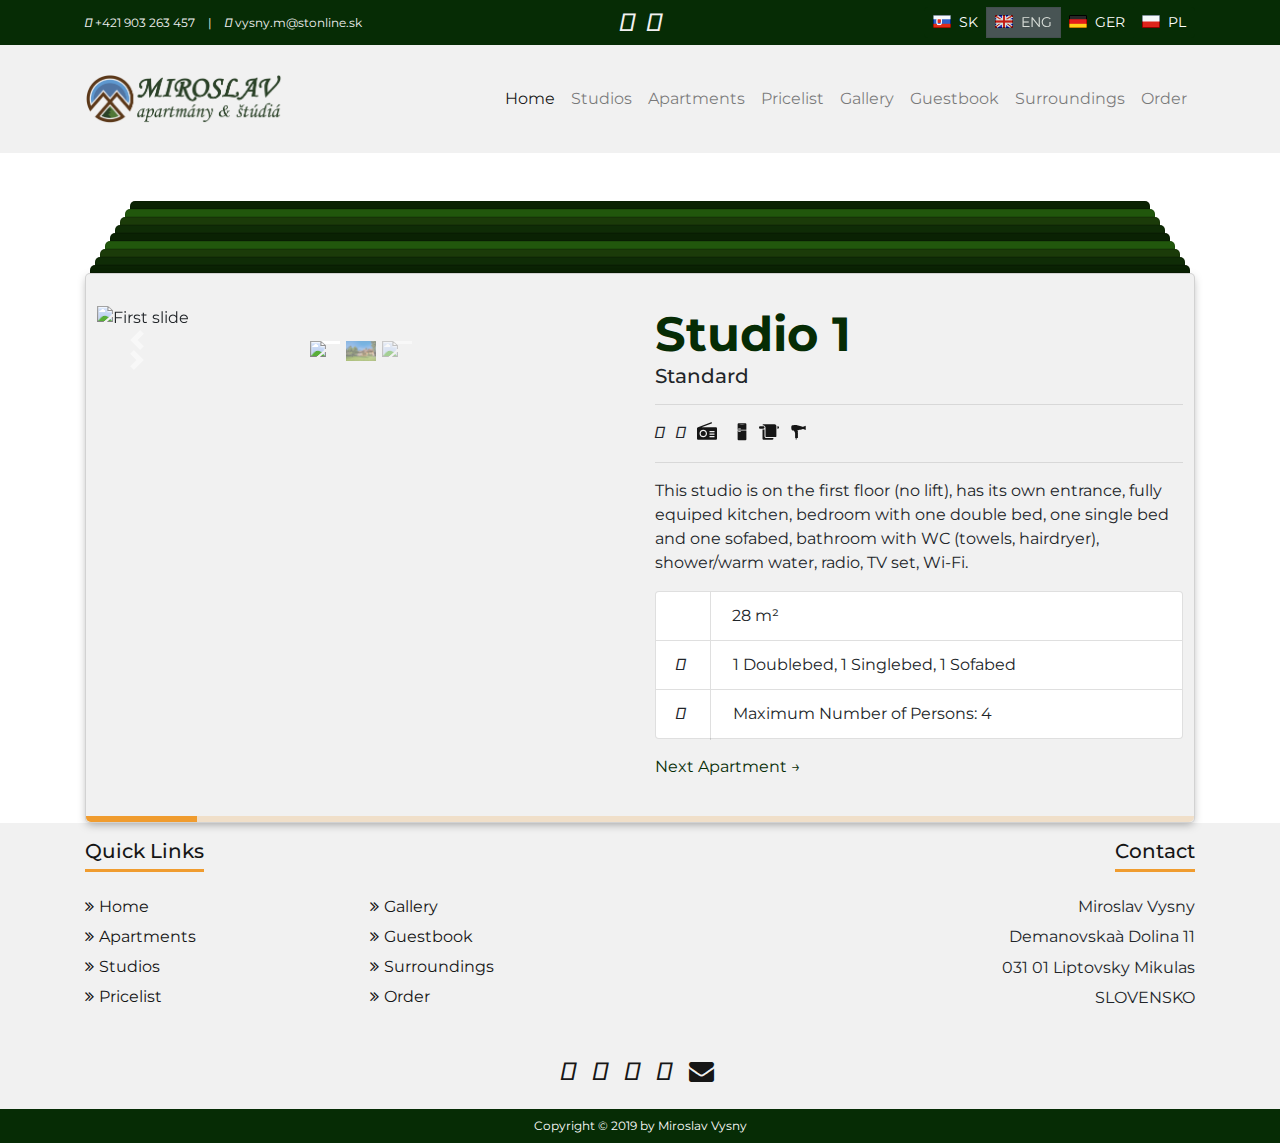
==== apartment.html @ c8298d1f "Initial commit" ====
<!DOCTYPE html>
<html lang="en">
  <head>
    <meta charset="utf-8" />
    <meta name="viewport" content="width=device-width, initial-scale=1, shrink-to-fit=no" />
    <meta http-equiv="X-UA-Compatible" content="ie=edge" />
    <!-- BOOTSTRAP -->
    <link
      rel="stylesheet"
      href="https://stackpath.bootstrapcdn.com/bootstrap/4.3.1/css/bootstrap.min.css"
      integrity="sha384-ggOyR0iXCbMQv3Xipma34MD+dH/1fQ784/j6cY/iJTQUOhcWr7x9JvoRxT2MZw1T"
      crossorigin="anonymous"
    />
    <!-- FONTAWESOME -->
    <script src="https://kit.fontawesome.com/2b498beeb7.js"></script>
    <!-- JQUERY -->
    <script src="https://ajax.googleapis.com/ajax/libs/jquery/3.4.1/jquery.min.js"></script>
    <!-- OWN CSS -->
    <link rel="stylesheet" href="css/apartment_style.css" />
    <title>Mirosvlav Apartmany & Studia</title>
  </head>
  <body>
    <!-- NAVBAR 1 -->
    <div class="nav-language">
      <div class="container nav-contain">
        <div class="row align-items-center justify-content-between nav-row">
          <div class="col-5 contact text-start">
            <i class="fas fa-phone"></i>
            <a href="#"><span> +421 903 263 457</span></a>
            <span class="bar">|</span>
            <i class="fas fa-envelope"></i>
            <a href="#"><span> vysny.m@stonline.sk</span></a>
          </div>
          <div class="col-3 col-md-2 col-sm-3 social text-center">
            <a
              href="https://www.tripadvisor.com/Hotel_Review-g1009332-d6969584-Reviews-Apartmany_a_Studia_Miroslav-Demanovska_Dolina_Zilina_Region.html"
              ><i class="fab fa-tripadvisor fa-2x"></i
            ></a>
            <a href="https://www.facebook.com/ApartmanyAStudiaMiroslav/"><i class="fab fa-facebook fa-2x"></i></a>
          </div>
          <div class="col-9 col-md-5 col-sm-8 languages text-right">
            <div class="btn-group btn-group-sm" role="group" aria-label="Basic example">
              <button type="button" class="btn btn-secondary"><img src="/img/sk.png" /> SK</button>
              <button type="button" class="btn btn-secondary active"><img src="/img/uk.png" /> ENG</button>
              <button type="button" class="btn btn-secondary"><img src="/img/ger.png" /> GER</button>
              <button type="button" class="btn btn-secondary"><img src="/img/pl.png" /> PL</button>
            </div>
          </div>
        </div>
      </div>
    </div>

    <!-- NAVBAR 2 -->
    <nav class="navbar navbar-expand-lg navbar-light">
      <div class="container">
        <a class="navbar-brand" href="index.html"><img src="/img/logo1.png" alt="Apartmany & Studia Miroslav"/></a>
        <button
          class="navbar-toggler"
          type="button"
          data-toggle="collapse"
          data-target="#navbarNav"
          aria-controls="navbarNav"
          aria-expanded="false"
          aria-label="Toggle navigation"
        >
          <span class="navbar-toggler-icon"></span>
        </button>
        <div class="collapse navbar-collapse" id="navbarNav">
          <ul class="navbar-nav ml-auto">
            <li class="nav-item active">
              <a class="nav-link" href="index.html">Home <span class="sr-only">(current)</span></a>
            </li>
            <li class="nav-item">
              <a class="nav-link secondary-nav" href="#">Studios</a>
            </li>
            <li class="nav-item">
              <a class="nav-link secondary-nav" href="/apartment.html">Apartments</a>
            </li>
            <li class="nav-item">
              <a class="nav-link secondary-nav" href="#">Pricelist</a>
            </li>
            <li class="nav-item">
              <a class="nav-link secondary-nav" href="#">Gallery</a>
            </li>
            <li class="nav-item">
              <a class="nav-link secondary-nav" href="#">Guestbook</a>
            </li>
            <li class="nav-item">
              <a class="nav-link secondary-nav" href="#">Surroundings</a>
            </li>
            <li class="nav-item">
              <a class="nav-link secondary-nav" href="#">Order</a>
            </li>
          </ul>
        </div>
      </div>
    </nav>

    <!-- HEADER SHOWCASE -->

    <!-- <div class="wallpaper"> -->
      <div class="container">
        <div class="inner-container pt-5">          
          <div class="card inactive-1" id="inactive-1"></div>
          <div class="card inactive-2" id="inactive-2"></div>
          <div class="card inactive-3" id="inactive-3"></div>
          <div class="card inactive-4" id="inactive-4"></div>
          <div class="card inactive-5" id="inactive-5"></div>
          <div class="card inactive-6"></div>
          <div class="card inactive-7"></div>
          <div class="card inactive-8"></div>
          <div class="card inactive-9"></div>
          <div class="card">
            <div class="content active">
              <div class="row">
                <div class="col-6">
                 <!--Carousel Wrapper-->
                  <div id="carousel-thumb" class="carousel slide carousel-fade carousel-thumbnails" data-ride="carousel">
                      <!--Slides-->
                      <div class="carousel-inner" role="listbox">
                        <div class="carousel-item active">
                          <img class="d-block w-100" src="/img/bg1.jpg" alt="First slide">
                        </div>
                        <div class="carousel-item">
                          <img class="d-block w-100" src="/img/bg2.jpg" alt="Second slide">
                        </div>
                        <div class="carousel-item">
                          <img class="d-block w-100" src="/img/bg3.jpg" alt="Third slide">
                        </div>
                      </div>
                      <!--/.Slides-->
                      <!--Controls-->
                      <a class="carousel-control-prev" href="#carousel-thumb" role="button" data-slide="prev">
                        <span class="carousel-control-prev-icon" aria-hidden="true"></span>
                        <span class="sr-only">Previous</span>
                      </a>
                      <a class="carousel-control-next" href="#carousel-thumb" role="button" data-slide="next">
                        <span class="carousel-control-next-icon" aria-hidden="true"></span>
                        <span class="sr-only">Next</span>
                      </a>
                      <!--/.Controls-->
                      <ol class="carousel-indicators">
                        <li data-target="#carousel-thumb" data-slide-to="0" class="active"> <img class="d-block w-100" src="/img/bg1.jpg"
                            class="img-fluid"></li>
                        <li data-target="#carousel-thumb" data-slide-to="1"><img class="d-block w-100" src="/img/bg2.jpg"
                            class="img-fluid"></li>
                        <li data-target="#carousel-thumb" data-slide-to="2"><img class="d-block w-100" src="/img/bg3.jpg"
                            class="img-fluid"></li>
                      </ol>
                    </div>
                    <!--/.Carousel Wrapper-->
                </div>
                <div class="col-6 icons">
                  <h1>Studio 1</h1>
                  <h5>Standard</h5>
                  <hr>
                  <i class="fas fa-wifi mr-2"></i>
                  <i class="fas fa-tv mr-2"></i>
                  <div class="radio">
                  <img class="filter-gray" src="/img/radio.svg" alt="Fridge">
                  </div>
                  <i class="fas fa-utensils mr-2"></i>
                  <div class="fridge">
                  <img class="filter-gray" src="/img/fridge.svg" alt="Fridge">
                  </div>
                  <div class="towels">
                  <img class="filter-gray" src="/img/towels.svg" alt="Fridge">
                  </div>
                  <div class="hairdryer">
                  <img class="filter-gray" src="/img/hairdryer.svg" alt="Fridge">
                  </div>
                  <hr>
                  <p>This studio is on the first floor (no lift), has its own entrance, fully equiped kitchen, bedroom with one double bed, one single bed and one sofabed, bathroom with WC (towels, hairdryer), shower/warm water, radio, TV set, Wi-Fi.</p>
                  <ul class="list-group mb-3">
                      <li class="list-group-item">
                        <div class="md-v-line"></div><i class="fas fa-border-style pr-2 mr-5"></i>28 m²
                      </li>
                      <li class="list-group-item">
                        <div class="md-v-line"></div><i class="fas fa-bed mr-5"></i>1 Doublebed, 1 Singlebed, 1 Sofabed
                      </li>
                      <li class="list-group-item">
                        <div class="md-v-line"></div><i class="fas fa-users mr-5"></i>Maximum Number of Persons: 4
                      </li>
                    </ul>
                  <a class="button" href="#">Next Apartment &rarr;</a>
                </div>
              </div>
            </div>
            <div class="content">
                <div class="row">
                    <div class="col-6">
                     <!--Carousel Wrapper-->
                      <div id="carousel-thumb" class="carousel slide carousel-fade carousel-thumbnails" data-ride="carousel">
                          <!--Slides-->
                          <div class="carousel-inner" role="listbox">
                            <div class="carousel-item active">
                              <img class="d-block w-100" src="/img/bg1.jpg" alt="First slide">
                            </div>
                            <div class="carousel-item">
                              <img class="d-block w-100" src="/img/bg2.jpg" alt="Second slide">
                            </div>
                            <div class="carousel-item">
                              <img class="d-block w-100" src="/img/bg3.jpg" alt="Third slide">
                            </div>
                          </div>
                          <!--/.Slides-->
                          <!--Controls-->
                          <a class="carousel-control-prev" href="#carousel-thumb" role="button" data-slide="prev">
                            <span class="carousel-control-prev-icon" aria-hidden="true"></span>
                            <span class="sr-only">Previous</span>
                          </a>
                          <a class="carousel-control-next" href="#carousel-thumb" role="button" data-slide="next">
                            <span class="carousel-control-next-icon" aria-hidden="true"></span>
                            <span class="sr-only">Next</span>
                          </a>
                          <!--/.Controls-->
                          <ol class="carousel-indicators">
                            <li data-target="#carousel-thumb" data-slide-to="0" class="active"> <img class="d-block w-100" src="/img/bg1.jpg"
                                class="img-fluid"></li>
                            <li data-target="#carousel-thumb" data-slide-to="1"><img class="d-block w-100" src="/img/bg2.jpg"
                                class="img-fluid"></li>
                            <li data-target="#carousel-thumb" data-slide-to="2"><img class="d-block w-100" src="/img/bg3.jpg"
                                class="img-fluid"></li>
                          </ol>
                        </div>
                        <!--/.Carousel Wrapper-->
                    </div>
                    <div class="col-6 icons">
                      <h1>Studio 2</h1>
                      <h5>Standard</h5>
                      <hr>
                      <i class="fas fa-wifi mr-2"></i>
                      <i class="fas fa-tv mr-2"></i>
                      <div class="radio">
                      <img class="filter-gray" src="/img/radio.svg" alt="Fridge">
                      </div>
                      <i class="fas fa-utensils mr-2"></i>
                      <div class="fridge">
                      <img class="filter-gray" src="/img/fridge.svg" alt="Fridge">
                      </div>
                      <div class="towels">
                      <img class="filter-gray" src="/img/towels.svg" alt="Fridge">
                      </div>
                      <div class="hairdryer">
                      <img class="filter-gray" src="/img/hairdryer.svg" alt="Fridge">
                      </div>
                      <hr>
                      <p>This studio is on the first floor (no lift), has its own entrance, fully equiped kitchen, bedroom with one double bed, one single bed and one sofabed, bathroom with WC (towels, hairdryer), shower/warm water, radio, TV set, Wi-Fi.</p>
                      <ul class="list-group mb-3">
                          <li class="list-group-item">
                            <div class="md-v-line"></div><i class="fas fa-border-style pr-2 mr-5"></i>28 m²
                          </li>
                          <li class="list-group-item">
                            <div class="md-v-line"></div><i class="fas fa-bed mr-5"></i>1 Doublebed, 1 Singlebed, 1 Sofabed
                          </li>
                          <li class="list-group-item">
                            <div class="md-v-line"></div><i class="fas fa-users mr-5"></i>Maximum Number of Persons: 4
                          </li>
                        </ul>
                      <a class="button" href="#">Next Apartment &rarr;</a>
                    </div>
                  </div>
            </div>
            <div class="content">
                <div class="row">
                    <div class="col-6">
                     <!--Carousel Wrapper-->
                      <div id="carousel-thumb" class="carousel slide carousel-fade carousel-thumbnails" data-ride="carousel">
                          <!--Slides-->
                          <div class="carousel-inner" role="listbox">
                            <div class="carousel-item active">
                              <img class="d-block w-100" src="/img/bg1.jpg" alt="First slide">
                            </div>
                            <div class="carousel-item">
                              <img class="d-block w-100" src="/img/bg2.jpg" alt="Second slide">
                            </div>
                            <div class="carousel-item">
                              <img class="d-block w-100" src="/img/bg3.jpg" alt="Third slide">
                            </div>
                          </div>
                          <!--/.Slides-->
                          <!--Controls-->
                          <a class="carousel-control-prev" href="#carousel-thumb" role="button" data-slide="prev">
                            <span class="carousel-control-prev-icon" aria-hidden="true"></span>
                            <span class="sr-only">Previous</span>
                          </a>
                          <a class="carousel-control-next" href="#carousel-thumb" role="button" data-slide="next">
                            <span class="carousel-control-next-icon" aria-hidden="true"></span>
                            <span class="sr-only">Next</span>
                          </a>
                          <!--/.Controls-->
                          <ol class="carousel-indicators">
                            <li data-target="#carousel-thumb" data-slide-to="0" class="active"> <img class="d-block w-100" src="/img/bg1.jpg"
                                class="img-fluid"></li>
                            <li data-target="#carousel-thumb" data-slide-to="1"><img class="d-block w-100" src="/img/bg2.jpg"
                                class="img-fluid"></li>
                            <li data-target="#carousel-thumb" data-slide-to="2"><img class="d-block w-100" src="/img/bg3.jpg"
                                class="img-fluid"></li>
                          </ol>
                        </div>
                        <!--/.Carousel Wrapper-->
                    </div>
                    <div class="col-6 icons">
                      <h1>Studio 3</h1>
                      <h5>Standard</h5>
                      <hr>
                      <i class="fas fa-wifi mr-2"></i>
                      <i class="fas fa-tv mr-2"></i>
                      <div class="radio">
                      <img class="filter-gray" src="/img/radio.svg" alt="Fridge">
                      </div>
                      <i class="fas fa-utensils mr-2"></i>
                      <div class="fridge">
                      <img class="filter-gray" src="/img/fridge.svg" alt="Fridge">
                      </div>
                      <div class="towels">
                      <img class="filter-gray" src="/img/towels.svg" alt="Fridge">
                      </div>
                      <div class="hairdryer">
                      <img class="filter-gray" src="/img/hairdryer.svg" alt="Fridge">
                      </div>
                      <hr>
                      <p>This studio is on the first floor (no lift), has its own entrance, fully equiped kitchen, bedroom with one double bed, one single bed and one sofabed, bathroom with WC (towels, hairdryer), shower/warm water, radio, TV set, Wi-Fi.</p>
                      <ul class="list-group mb-3">
                          <li class="list-group-item">
                            <div class="md-v-line"></div><i class="fas fa-border-style pr-2 mr-5"></i>28 m²
                          </li>
                          <li class="list-group-item">
                            <div class="md-v-line"></div><i class="fas fa-bed mr-5"></i>1 Doublebed, 1 Singlebed, 1 Sofabed
                          </li>
                          <li class="list-group-item">
                            <div class="md-v-line"></div><i class="fas fa-users mr-5"></i>Maximum Number of Persons: 4
                          </li>
                        </ul>
                      <a class="button" href="#">Next Apartment &rarr;</a>
                    </div>
                  </div>
            </div>
            <div class="content">
                <div class="row">
                  <div class="col-6">
                   <!--Carousel Wrapper-->
                    <div id="carousel-thumb" class="carousel slide carousel-fade carousel-thumbnails" data-ride="carousel">
                        <!--Slides-->
                        <div class="carousel-inner" role="listbox">
                          <div class="carousel-item active">
                            <img class="d-block w-100" src="/img/bg1.jpg" alt="First slide">
                          </div>
                          <div class="carousel-item">
                            <img class="d-block w-100" src="/img/bg2.jpg" alt="Second slide">
                          </div>
                          <div class="carousel-item">
                            <img class="d-block w-100" src="/img/bg3.jpg" alt="Third slide">
                          </div>
                        </div>
                        <!--/.Slides-->
                        <!--Controls-->
                        <a class="carousel-control-prev" href="#carousel-thumb" role="button" data-slide="prev">
                          <span class="carousel-control-prev-icon" aria-hidden="true"></span>
                          <span class="sr-only">Previous</span>
                        </a>
                        <a class="carousel-control-next" href="#carousel-thumb" role="button" data-slide="next">
                          <span class="carousel-control-next-icon" aria-hidden="true"></span>
                          <span class="sr-only">Next</span>
                        </a>
                        <!--/.Controls-->
                        <ol class="carousel-indicators">
                          <li data-target="#carousel-thumb" data-slide-to="0" class="active"> <img class="d-block w-100" src="/img/bg1.jpg"
                              class="img-fluid"></li>
                          <li data-target="#carousel-thumb" data-slide-to="1"><img class="d-block w-100" src="/img/bg2.jpg"
                              class="img-fluid"></li>
                          <li data-target="#carousel-thumb" data-slide-to="2"><img class="d-block w-100" src="/img/bg3.jpg"
                              class="img-fluid"></li>
                        </ol>
                      </div>
                      <!--/.Carousel Wrapper-->
                  </div>
                  <div class="col-6 icons">
                    <h1>Studio 4</h1>
                    <h5>Standard</h5>
                    <hr>
                    <i class="fas fa-wifi mr-2"></i>
                    <i class="fas fa-tv mr-2"></i>
                    <div class="radio">
                    <img class="filter-gray" src="/img/radio.svg" alt="Fridge">
                    </div>
                    <i class="fas fa-utensils mr-2"></i>
                    <div class="fridge">
                    <img class="filter-gray" src="/img/fridge.svg" alt="Fridge">
                    </div>
                    <div class="towels">
                    <img class="filter-gray" src="/img/towels.svg" alt="Fridge">
                    </div>
                    <div class="hairdryer">
                    <img class="filter-gray" src="/img/hairdryer.svg" alt="Fridge">
                    </div>
                    <hr>
                    <p>This studio is on the first floor (no lift), has its own entrance, fully equiped kitchen, bedroom with one double bed, one single bed and one sofabed, bathroom with WC (towels, hairdryer), shower/warm water, radio, TV set, Wi-Fi.</p>
                    <ul class="list-group mb-3">
                        <li class="list-group-item">
                          <div class="md-v-line"></div><i class="fas fa-border-style pr-2 mr-5"></i>28 m²
                        </li>
                        <li class="list-group-item">
                          <div class="md-v-line"></div><i class="fas fa-bed mr-5"></i>1 Doublebed, 1 Singlebed, 1 Sofabed
                        </li>
                        <li class="list-group-item">
                          <div class="md-v-line"></div><i class="fas fa-users mr-5"></i>Maximum Number of Persons: 4
                        </li>
                      </ul>
                    <a class="button" href="#">Next Apartment &rarr;</a>
                  </div>
                </div>
              </div>
              <div class="content">
                <div class="row">
                    <div class="col-6">
                     <!--Carousel Wrapper-->
                      <div id="carousel-thumb" class="carousel slide carousel-fade carousel-thumbnails" data-ride="carousel">
                          <!--Slides-->
                          <div class="carousel-inner" role="listbox">
                            <div class="carousel-item active">
                              <img class="d-block w-100" src="/img/bg1.jpg" alt="First slide">
                            </div>
                            <div class="carousel-item">
                              <img class="d-block w-100" src="/img/bg2.jpg" alt="Second slide">
                            </div>
                            <div class="carousel-item">
                              <img class="d-block w-100" src="/img/bg3.jpg" alt="Third slide">
                            </div>
                          </div>
                          <!--/.Slides-->
                          <!--Controls-->
                          <a class="carousel-control-prev" href="#carousel-thumb" role="button" data-slide="prev">
                            <span class="carousel-control-prev-icon" aria-hidden="true"></span>
                            <span class="sr-only">Previous</span>
                          </a>
                          <a class="carousel-control-next" href="#carousel-thumb" role="button" data-slide="next">
                            <span class="carousel-control-next-icon" aria-hidden="true"></span>
                            <span class="sr-only">Next</span>
                          </a>
                          <!--/.Controls-->
                          <ol class="carousel-indicators">
                            <li data-target="#carousel-thumb" data-slide-to="0" class="active"> <img class="d-block w-100" src="/img/bg1.jpg"
                                class="img-fluid"></li>
                            <li data-target="#carousel-thumb" data-slide-to="1"><img class="d-block w-100" src="/img/bg2.jpg"
                                class="img-fluid"></li>
                            <li data-target="#carousel-thumb" data-slide-to="2"><img class="d-block w-100" src="/img/bg3.jpg"
                                class="img-fluid"></li>
                          </ol>
                        </div>
                        <!--/.Carousel Wrapper-->
                    </div>
                    <div class="col-6 icons">
                      <h1>Studio 5</h1>
                      <h5>Standard</h5>
                      <hr>
                      <i class="fas fa-wifi mr-2"></i>
                      <i class="fas fa-tv mr-2"></i>
                      <div class="radio">
                      <img class="filter-gray" src="/img/radio.svg" alt="Fridge">
                      </div>
                      <i class="fas fa-utensils mr-2"></i>
                      <div class="fridge">
                      <img class="filter-gray" src="/img/fridge.svg" alt="Fridge">
                      </div>
                      <div class="towels">
                      <img class="filter-gray" src="/img/towels.svg" alt="Fridge">
                      </div>
                      <div class="hairdryer">
                      <img class="filter-gray" src="/img/hairdryer.svg" alt="Fridge">
                      </div>
                      <hr>
                      <p>This studio is on the first floor (no lift), has its own entrance, fully equiped kitchen, bedroom with one double bed, one single bed and one sofabed, bathroom with WC (towels, hairdryer), shower/warm water, radio, TV set, Wi-Fi.</p>
                      <ul class="list-group mb-3">
                          <li class="list-group-item">
                            <div class="md-v-line"></div><i class="fas fa-border-style pr-2 mr-5"></i>28 m²
                          </li>
                          <li class="list-group-item">
                            <div class="md-v-line"></div><i class="fas fa-bed mr-5"></i>1 Doublebed, 1 Singlebed, 1 Sofabed
                          </li>
                          <li class="list-group-item">
                            <div class="md-v-line"></div><i class="fas fa-users mr-5"></i>Maximum Number of Persons: 4
                          </li>
                        </ul>
                      <a class="button" href="#">Next Apartment &rarr;</a>
                    </div>
                  </div>
            </div>
            <div class="content">
              <div class="row">
                  <div class="col-6">
                   <!--Carousel Wrapper-->
                    <div id="carousel-thumb" class="carousel slide carousel-fade carousel-thumbnails" data-ride="carousel">
                        <!--Slides-->
                        <div class="carousel-inner" role="listbox">
                          <div class="carousel-item active">
                            <img class="d-block w-100" src="/img/bg1.jpg" alt="First slide">
                          </div>
                          <div class="carousel-item">
                            <img class="d-block w-100" src="/img/bg2.jpg" alt="Second slide">
                          </div>
                          <div class="carousel-item">
                            <img class="d-block w-100" src="/img/bg3.jpg" alt="Third slide">
                          </div>
                        </div>
                        <!--/.Slides-->
                        <!--Controls-->
                        <a class="carousel-control-prev" href="#carousel-thumb" role="button" data-slide="prev">
                          <span class="carousel-control-prev-icon" aria-hidden="true"></span>
                          <span class="sr-only">Previous</span>
                        </a>
                        <a class="carousel-control-next" href="#carousel-thumb" role="button" data-slide="next">
                          <span class="carousel-control-next-icon" aria-hidden="true"></span>
                          <span class="sr-only">Next</span>
                        </a>
                        <!--/.Controls-->
                        <ol class="carousel-indicators">
                          <li data-target="#carousel-thumb" data-slide-to="0" class="active"> <img class="d-block w-100" src="/img/bg1.jpg"
                              class="img-fluid"></li>
                          <li data-target="#carousel-thumb" data-slide-to="1"><img class="d-block w-100" src="/img/bg2.jpg"
                              class="img-fluid"></li>
                          <li data-target="#carousel-thumb" data-slide-to="2"><img class="d-block w-100" src="/img/bg3.jpg"
                              class="img-fluid"></li>
                        </ol>
                      </div>
                      <!--/.Carousel Wrapper-->
                  </div>
                  <div class="col-6 icons">
                    <h1>Studio 6</h1>
                    <h5>Standard</h5>
                    <hr>
                    <i class="fas fa-wifi mr-2"></i>
                    <i class="fas fa-tv mr-2"></i>
                    <div class="radio">
                    <img class="filter-gray" src="/img/radio.svg" alt="Fridge">
                    </div>
                    <i class="fas fa-utensils mr-2"></i>
                    <div class="fridge">
                    <img class="filter-gray" src="/img/fridge.svg" alt="Fridge">
                    </div>
                    <div class="towels">
                    <img class="filter-gray" src="/img/towels.svg" alt="Fridge">
                    </div>
                    <div class="hairdryer">
                    <img class="filter-gray" src="/img/hairdryer.svg" alt="Fridge">
                    </div>
                    <hr>
                    <p>This studio is on the first floor (no lift), has its own entrance, fully equiped kitchen, bedroom with one double bed, one single bed and one sofabed, bathroom with WC (towels, hairdryer), shower/warm water, radio, TV set, Wi-Fi.</p>
                    <ul class="list-group mb-3">
                        <li class="list-group-item">
                          <div class="md-v-line"></div><i class="fas fa-border-style pr-2 mr-5"></i>28 m²
                        </li>
                        <li class="list-group-item">
                          <div class="md-v-line"></div><i class="fas fa-bed mr-5"></i>1 Doublebed, 1 Singlebed, 1 Sofabed
                        </li>
                        <li class="list-group-item">
                          <div class="md-v-line"></div><i class="fas fa-users mr-5"></i>Maximum Number of Persons: 4
                        </li>
                      </ul>
                    <a class="button" href="#">Next Apartment &rarr;</a>
                  </div>
                </div>
          </div>
          <div class="content">
            <div class="row">
                <div class="col-6">
                 <!--Carousel Wrapper-->
                  <div id="carousel-thumb" class="carousel slide carousel-fade carousel-thumbnails" data-ride="carousel">
                      <!--Slides-->
                      <div class="carousel-inner" role="listbox">
                        <div class="carousel-item active">
                          <img class="d-block w-100" src="/img/bg1.jpg" alt="First slide">
                        </div>
                        <div class="carousel-item">
                          <img class="d-block w-100" src="/img/bg2.jpg" alt="Second slide">
                        </div>
                        <div class="carousel-item">
                          <img class="d-block w-100" src="/img/bg3.jpg" alt="Third slide">
                        </div>
                      </div>
                      <!--/.Slides-->
                      <!--Controls-->
                      <a class="carousel-control-prev" href="#carousel-thumb" role="button" data-slide="prev">
                        <span class="carousel-control-prev-icon" aria-hidden="true"></span>
                        <span class="sr-only">Previous</span>
                      </a>
                      <a class="carousel-control-next" href="#carousel-thumb" role="button" data-slide="next">
                        <span class="carousel-control-next-icon" aria-hidden="true"></span>
                        <span class="sr-only">Next</span>
                      </a>
                      <!--/.Controls-->
                      <ol class="carousel-indicators">
                        <li data-target="#carousel-thumb" data-slide-to="0" class="active"> <img class="d-block w-100" src="/img/bg1.jpg"
                            class="img-fluid"></li>
                        <li data-target="#carousel-thumb" data-slide-to="1"><img class="d-block w-100" src="/img/bg2.jpg"
                            class="img-fluid"></li>
                        <li data-target="#carousel-thumb" data-slide-to="2"><img class="d-block w-100" src="/img/bg3.jpg"
                            class="img-fluid"></li>
                      </ol>
                    </div>
                    <!--/.Carousel Wrapper-->
                </div>
                <div class="col-6 icons">
                  <h1>Studio 7</h1>
                  <h5>Standard</h5>
                  <hr>
                  <i class="fas fa-wifi mr-2"></i>
                  <i class="fas fa-tv mr-2"></i>
                  <div class="radio">
                  <img class="filter-gray" src="/img/radio.svg" alt="Fridge">
                  </div>
                  <i class="fas fa-utensils mr-2"></i>
                  <div class="fridge">
                  <img class="filter-gray" src="/img/fridge.svg" alt="Fridge">
                  </div>
                  <div class="towels">
                  <img class="filter-gray" src="/img/towels.svg" alt="Fridge">
                  </div>
                  <div class="hairdryer">
                  <img class="filter-gray" src="/img/hairdryer.svg" alt="Fridge">
                  </div>
                  <hr>
                  <p>This studio is on the first floor (no lift), has its own entrance, fully equiped kitchen, bedroom with one double bed, one single bed and one sofabed, bathroom with WC (towels, hairdryer), shower/warm water, radio, TV set, Wi-Fi.</p>
                  <ul class="list-group mb-3">
                      <li class="list-group-item">
                        <div class="md-v-line"></div><i class="fas fa-border-style pr-2 mr-5"></i>28 m²
                      </li>
                      <li class="list-group-item">
                        <div class="md-v-line"></div><i class="fas fa-bed mr-5"></i>1 Doublebed, 1 Singlebed, 1 Sofabed
                      </li>
                      <li class="list-group-item">
                        <div class="md-v-line"></div><i class="fas fa-users mr-5"></i>Maximum Number of Persons: 4
                      </li>
                    </ul>
                  <a class="button" href="#">Next Apartment &rarr;</a>
                </div>
              </div>
        </div>
        <div class="content">
          <div class="row">
              <div class="col-6">
               <!--Carousel Wrapper-->
                <div id="carousel-thumb" class="carousel slide carousel-fade carousel-thumbnails" data-ride="carousel">
                    <!--Slides-->
                    <div class="carousel-inner" role="listbox">
                      <div class="carousel-item active">
                        <img class="d-block w-100" src="/img/bg1.jpg" alt="First slide">
                      </div>
                      <div class="carousel-item">
                        <img class="d-block w-100" src="/img/bg2.jpg" alt="Second slide">
                      </div>
                      <div class="carousel-item">
                        <img class="d-block w-100" src="/img/bg3.jpg" alt="Third slide">
                      </div>
                    </div>
                    <!--/.Slides-->
                    <!--Controls-->
                    <a class="carousel-control-prev" href="#carousel-thumb" role="button" data-slide="prev">
                      <span class="carousel-control-prev-icon" aria-hidden="true"></span>
                      <span class="sr-only">Previous</span>
                    </a>
                    <a class="carousel-control-next" href="#carousel-thumb" role="button" data-slide="next">
                      <span class="carousel-control-next-icon" aria-hidden="true"></span>
                      <span class="sr-only">Next</span>
                    </a>
                    <!--/.Controls-->
                    <ol class="carousel-indicators">
                      <li data-target="#carousel-thumb" data-slide-to="0" class="active"> <img class="d-block w-100" src="/img/bg1.jpg"
                          class="img-fluid"></li>
                      <li data-target="#carousel-thumb" data-slide-to="1"><img class="d-block w-100" src="/img/bg2.jpg"
                          class="img-fluid"></li>
                      <li data-target="#carousel-thumb" data-slide-to="2"><img class="d-block w-100" src="/img/bg3.jpg"
                          class="img-fluid"></li>
                    </ol>
                  </div>
                  <!--/.Carousel Wrapper-->
              </div>
              <div class="col-6 icons">
                <h1>Studio 8</h1>
                <h5>Standard</h5>
                <hr>
                <i class="fas fa-wifi mr-2"></i>
                <i class="fas fa-tv mr-2"></i>
                <div class="radio">
                <img class="filter-gray" src="/img/radio.svg" alt="Fridge">
                </div>
                <i class="fas fa-utensils mr-2"></i>
                <div class="fridge">
                <img class="filter-gray" src="/img/fridge.svg" alt="Fridge">
                </div>
                <div class="towels">
                <img class="filter-gray" src="/img/towels.svg" alt="Fridge">
                </div>
                <div class="hairdryer">
                <img class="filter-gray" src="/img/hairdryer.svg" alt="Fridge">
                </div>
                <hr>
                <p>This studio is on the first floor (no lift), has its own entrance, fully equiped kitchen, bedroom with one double bed, one single bed and one sofabed, bathroom with WC (towels, hairdryer), shower/warm water, radio, TV set, Wi-Fi.</p>
                <ul class="list-group mb-3">
                    <li class="list-group-item">
                      <div class="md-v-line"></div><i class="fas fa-border-style pr-2 mr-5"></i>28 m²
                    </li>
                    <li class="list-group-item">
                      <div class="md-v-line"></div><i class="fas fa-bed mr-5"></i>1 Doublebed, 1 Singlebed, 1 Sofabed
                    </li>
                    <li class="list-group-item">
                      <div class="md-v-line"></div><i class="fas fa-users mr-5"></i>Maximum Number of Persons: 4
                    </li>
                  </ul>
                <a class="button" href="#">Next Apartment &rarr;</a>
              </div>
            </div>
      </div>
      <div class="content">
        <div class="row">
            <div class="col-6">
             <!--Carousel Wrapper-->
              <div id="carousel-thumb" class="carousel slide carousel-fade carousel-thumbnails" data-ride="carousel">
                  <!--Slides-->
                  <div class="carousel-inner" role="listbox">
                    <div class="carousel-item active">
                      <img class="d-block w-100" src="/img/bg1.jpg" alt="First slide">
                    </div>
                    <div class="carousel-item">
                      <img class="d-block w-100" src="/img/bg2.jpg" alt="Second slide">
                    </div>
                    <div class="carousel-item">
                      <img class="d-block w-100" src="/img/bg3.jpg" alt="Third slide">
                    </div>
                  </div>
                  <!--/.Slides-->
                  <!--Controls-->
                  <a class="carousel-control-prev" href="#carousel-thumb" role="button" data-slide="prev">
                    <span class="carousel-control-prev-icon" aria-hidden="true"></span>
                    <span class="sr-only">Previous</span>
                  </a>
                  <a class="carousel-control-next" href="#carousel-thumb" role="button" data-slide="next">
                    <span class="carousel-control-next-icon" aria-hidden="true"></span>
                    <span class="sr-only">Next</span>
                  </a>
                  <!--/.Controls-->
                  <ol class="carousel-indicators">
                    <li data-target="#carousel-thumb" data-slide-to="0" class="active"> <img class="d-block w-100" src="/img/bg1.jpg"
                        class="img-fluid"></li>
                    <li data-target="#carousel-thumb" data-slide-to="1"><img class="d-block w-100" src="/img/bg2.jpg"
                        class="img-fluid"></li>
                    <li data-target="#carousel-thumb" data-slide-to="2"><img class="d-block w-100" src="/img/bg3.jpg"
                        class="img-fluid"></li>
                  </ol>
                </div>
                <!--/.Carousel Wrapper-->
            </div>
            <div class="col-6 icons">
              <h1>Studio 9</h1>
              <h5>Standard</h5>
              <hr>
              <i class="fas fa-wifi mr-2"></i>
              <i class="fas fa-tv mr-2"></i>
              <div class="radio">
              <img class="filter-gray" src="/img/radio.svg" alt="Fridge">
              </div>
              <i class="fas fa-utensils mr-2"></i>
              <div class="fridge">
              <img class="filter-gray" src="/img/fridge.svg" alt="Fridge">
              </div>
              <div class="towels">
              <img class="filter-gray" src="/img/towels.svg" alt="Fridge">
              </div>
              <div class="hairdryer">
              <img class="filter-gray" src="/img/hairdryer.svg" alt="Fridge">
              </div>
              <hr>
              <p>This studio is on the first floor (no lift), has its own entrance, fully equiped kitchen, bedroom with one double bed, one single bed and one sofabed, bathroom with WC (towels, hairdryer), shower/warm water, radio, TV set, Wi-Fi.</p>
              <ul class="list-group mb-3">
                  <li class="list-group-item">
                    <div class="md-v-line"></div><i class="fas fa-border-style pr-2 mr-5"></i>28 m²
                  </li>
                  <li class="list-group-item">
                    <div class="md-v-line"></div><i class="fas fa-bed mr-5"></i>1 Doublebed, 1 Singlebed, 1 Sofabed
                  </li>
                  <li class="list-group-item">
                    <div class="md-v-line"></div><i class="fas fa-users mr-5"></i>Maximum Number of Persons: 4
                  </li>
                </ul>
              <a class="button" href="#">Next Apartment &rarr;</a>
            </div>
          </div>
    </div>
    <div class="content">
      <div class="row">
          <div class="col-6">
           <!--Carousel Wrapper-->
            <div id="carousel-thumb" class="carousel slide carousel-fade carousel-thumbnails" data-ride="carousel">
                <!--Slides-->
                <div class="carousel-inner" role="listbox">
                  <div class="carousel-item active">
                    <img class="d-block w-100" src="/img/bg1.jpg" alt="First slide">
                  </div>
                  <div class="carousel-item">
                    <img class="d-block w-100" src="/img/bg2.jpg" alt="Second slide">
                  </div>
                  <div class="carousel-item">
                    <img class="d-block w-100" src="/img/bg3.jpg" alt="Third slide">
                  </div>
                </div>
                <!--/.Slides-->
                <!--Controls-->
                <a class="carousel-control-prev" href="#carousel-thumb" role="button" data-slide="prev">
                  <span class="carousel-control-prev-icon" aria-hidden="true"></span>
                  <span class="sr-only">Previous</span>
                </a>
                <a class="carousel-control-next" href="#carousel-thumb" role="button" data-slide="next">
                  <span class="carousel-control-next-icon" aria-hidden="true"></span>
                  <span class="sr-only">Next</span>
                </a>
                <!--/.Controls-->
                <ol class="carousel-indicators">
                  <li data-target="#carousel-thumb" data-slide-to="0" class="active"> <img class="d-block w-100" src="/img/bg1.jpg"
                      class="img-fluid"></li>
                  <li data-target="#carousel-thumb" data-slide-to="1"><img class="d-block w-100" src="/img/bg2.jpg"
                      class="img-fluid"></li>
                  <li data-target="#carousel-thumb" data-slide-to="2"><img class="d-block w-100" src="/img/bg3.jpg"
                      class="img-fluid"></li>
                </ol>
              </div>
              <!--/.Carousel Wrapper-->
          </div>
          <div class="col-6 icons">
            <h1>Studio 10</h1>
            <h5>Standard</h5>
            <hr>
            <i class="fas fa-wifi mr-2"></i>
            <i class="fas fa-tv mr-2"></i>
            <div class="radio">
            <img class="filter-gray" src="/img/radio.svg" alt="Fridge">
            </div>
            <i class="fas fa-utensils mr-2"></i>
            <div class="fridge">
            <img class="filter-gray" src="/img/fridge.svg" alt="Fridge">
            </div>
            <div class="towels">
            <img class="filter-gray" src="/img/towels.svg" alt="Fridge">
            </div>
            <div class="hairdryer">
            <img class="filter-gray" src="/img/hairdryer.svg" alt="Fridge">
            </div>
            <hr>
            <p>This studio is on the first floor (no lift), has its own entrance, fully equiped kitchen, bedroom with one double bed, one single bed and one sofabed, bathroom with WC (towels, hairdryer), shower/warm water, radio, TV set, Wi-Fi.</p>
            <ul class="list-group mb-3">
                <li class="list-group-item">
                  <div class="md-v-line"></div><i class="fas fa-border-style pr-2 mr-5"></i>28 m²
                </li>
                <li class="list-group-item">
                  <div class="md-v-line"></div><i class="fas fa-bed mr-5"></i>1 Doublebed, 1 Singlebed, 1 Sofabed
                </li>
                <li class="list-group-item">
                  <div class="md-v-line"></div><i class="fas fa-users mr-5"></i>Maximum Number of Persons: 4
                </li>
              </ul>
            <a class="button" href="#">Next Apartment &rarr;</a>
          </div>
        </div>
  </div>
            <div class="progress-container">
                <div class="step"></div>
            </div>
          </div>
        </div>
      </div>
    <!-- </div> -->

 

    <!-- MAIN FOOTER -->
    <section id="footer">
      <div class="container">
        <div class="row text-center text-xs-center text-sm-left text-md-left pb-2">
          <div class="col-sm-6 col-md-6 pt-3 pb-1">
            <div class="row text-center justify-content-start text-xs-center text-sm-left text-md-left footer-change">
              <div class="col-xs-12 footer-change">
                <h5>Quick Links</h5>
              </div>
            </div>
            <div class="row text-center text-xs-center text-sm-left text-md-left">
              <div class="col-sm-12 col-md-6">
                <ul class="list-unstyled quick-links">
                  <li><a href="index.html"><i class="fa fa-angle-double-right"></i>Home</a></li>
                  <li><a href="/apartment.html"><i class="fa fa-angle-double-right"></i>Apartments</a></li>
                  <li><a href="javascript:void();"><i class="fa fa-angle-double-right"></i>Studios</a></li>
                  <li><a href="javascript:void();"><i class="fa fa-angle-double-right"></i>Pricelist</a></li>
                </ul>
              </div>
              <div class="col-sm-12 col-md-6">
                <ul class="list-unstyled quick-links">
                  <li><a href="javascript:void();"><i class="fa fa-angle-double-right"></i>Gallery</a></li>
                  <li><a href="javascript:void();"><i class="fa fa-angle-double-right"></i>Guestbook</a></li>
                  <li><a href="javascript:void();"><i class="fa fa-angle-double-right"></i>Surroundings</a></li>
                  <li><a href="javascript:void();"><i class="fa fa-angle-double-right"></i>Order</a></li>
                </ul>
              </div>
            </div>
          </div>
          <div class="col-sm-6 col-md-6 pt-3 pb-1">
            <div class="row text-center justify-content-end text-xs-center text-sm-left text-md-left footer-change">
              <div class="col-xs-12 footer-change">
                <h5>Contact</h5>
              </div>
            </div>
            <div class="row text-center text-xs-center text-sm-right text-md-right">
              <div class="col-sm-12 col-md-12">
                <p>Miroslav Vysny <br>
                Demanovskaà Dolina 11 <br>
                031 01 Liptovsky Mikulas <br>
                SLOVENSKO</p>
              </div>
            </div>
          </div>
        </div>
        <div class="row">
          <div class="col-xs-12 col-sm-12 col-md-12 mt-0 mt-sm-2">
            <ul class="list-unstyled list-inline social text-center">
              <li class="list-inline-item"><a href="https://www.facebook.com/ApartmanyAStudiaMiroslav/"><i class="fab fa-facebook"></i></a></li>
              <li class="list-inline-item"><a href="https://www.tripadvisor.com/Hotel_Review-g1009332-d6969584-Reviews-Apartmany_a_Studia_Miroslav-Demanovska_Dolina_Zilina_Region.html"><i class="fab fa-tripadvisor"></i></a></li>
              <li class="list-inline-item"><a href="javascript:void();"><i class="fab fa-instagram"></i></a></li>
              <li class="list-inline-item"><a href="javascript:void();" ><i class="fas fa-phone"></i></a></li>
              <li class="list-inline-item"><a href="javascript:void();" ><i class="fa fa-envelope"></i></a></li>
            </ul>
          </div>
          </hr>
        </div>	
      </div>
    </section>

    <!-- END FOOTER -->
    <footer class="end">
      <div class="row text-center pt-2 pb-2">
        <div class="col-12">
          <p class="mb-0">Copyright &copy; 2019 by Miroslav Vysny</p>
        </div>
      </div>
    </footer>

    <!-- BOOTSTRAP SCRIPTS -->
    <script
      src="https://cdnjs.cloudflare.com/ajax/libs/popper.js/1.14.7/umd/popper.min.js"
      integrity="sha384-UO2eT0CpHqdSJQ6hJty5KVphtPhzWj9WO1clHTMGa3JDZwrnQq4sF86dIHNDz0W1"
      crossorigin="anonymous"
    ></script>
    <script
      src="https://stackpath.bootstrapcdn.com/bootstrap/4.3.1/js/bootstrap.min.js"
      integrity="sha384-JjSmVgyd0p3pXB1rRibZUAYoIIy6OrQ6VrjIEaFf/nJGzIxFDsf4x0xIM+B07jRM"
      crossorigin="anonymous"
    ></script>
    <script src="/js/main.js"></script>
  </body>
</html>
---- css/apartment_style.css ----
@import url('https://fonts.googleapis.com/css?family=Montserrat&display=swap');
@import url('https://maxcdn.bootstrapcdn.com/font-awesome/4.7.0/css/font-awesome.min.css');

:root {
  --primary-color-light: rgb(241, 241, 241);
  --primary-color-dark: rgb(6, 44, 5);
  --primary-text-dark: rgb(22, 22, 22);
  --primary-text-color: rgb(240, 156, 47);
}

* {
  font-family: 'Montserrat', sans-serif;
  margin: 0;
  padding: 0;
  box-sizing: border-box;
}

/* Top navbar with languages and contact */
.nav-language {
  background: var(--primary-color-dark);
  margin: 0;
  padding: 0;
  color: var(--primary-color-light);
  font-size: 12px;
}

.nav-row {
  height: 5vh;
}

.nav-language img {
  margin-top: -3px;
  margin-right: 4px;
  height: 13px;
  width: 18px;
}

.nav-language button {
  background: var(--primary-color-dark);
  border-color: var(--primary-color-dark);
}

.nav-language button:hover {
  background: rgb(4, 26, 1);
  border-color: rgb(4, 26, 1);
}

.nav-language .active {
  background: rgb(4, 26, 1);
  opacity: 0.85;
}

.nav-language a {
  color: var(--primary-color-light);
}

.nav-language .social a:hover {
  color: var(--primary-text-color);
}

.nav-language .social i {
  padding-right: 4px;
  font-size: 25px;
  -webkit-transition: 0.5s all ease;
  -moz-transition: 0.5s all ease;
  transition: 0.5s all ease;
}

.nav-language .social a:hover i {
  font-size: 30px;
  margin-top: -10px;
}

.nav-language .bar {
  padding: 0 10px;
}

.nav-language .fab {
  padding: 0 5px;
}

.nav-contain {
  height: 5vh;
}

.nav-language .languages,
.nav-language .contact {
  max-height: 5vh;
}

/* Language Selector */

/* Primary Navbar */
.navbar {
  background: var(--primary-color-light);
  height: 12vh;
  z-index: 5;
}

.navbar-brand img {
  width: 200px;
  height: 100%;
}

.navbar-nav {
  color: #fff;
}

/* Main Sections */
.wallpaper {
  background-image: url(../img/wallpaper.jpg);
  min-height: 700px;
  opacity: 0.8;
  background-position: center;
  background-size: cover;
  background-repeat: no-repeat;
  background-attachment: fixed;
}

.container-fix {
  position: fixed;
  top: 17vh;
}

.apartment-fix {
  border-top: 5px;
  border-left: 5px;
  border-bottom: 5px;
  border-right: 0;
  border-color: #fff;
  border-style: solid;
  min-height: 200px;
  top: 5%;
  position: fixed;
}

.apartment-fix h1 {
  font-size: 40px;
  padding-top: 2px;
  padding-bottom: 2px;
  color: #fff;
}

/* CARDS */

@import url('https://afeld.github.io/emoji-css/emoji.css');

.inner-container {
  position: relative;
  max-width: 100%;
  min-width: 360px;
  height: 550px;
  width: 100%;
  margin: 0 auto 120px;
}

.content {
  position: absolute;
  opacity: 0;
  top: 2em;
  left: 1%;
  width: 98%;
  margin: 0 auto;
}

.active {
  display: block !important;
  margin: 0 auto;
  opacity: 1;
  transition: ease-in-out 1s;
}

.card {
  position: relative;
  background: var(--primary-color-light);
  border-radius: 5px;
  padding: 2em 0;
  height: 550px;
  box-sizing: border-box;
  transition: 0.3s ease;
  box-shadow: 0 3px 10px -2px rgba(0, 0, 0, 0.35);
}
.card:first-child,
.card:nth-child(2),
.card:nth-child(3),
.card:nth-child(4),
.card:nth-child(5),
.card:nth-child(6),
.card:nth-child(7),
.card:nth-child(8),
.card:nth-child(9) {
  background: rgb(11, 68, 10);
  height: 8px;
  border-radius: 5px 5px 0 0;
  padding: 0;
  box-shadow: none;
}
.card:first-child {
  /* display: none; */
  margin: 0 45px;
  background: rgb(10, 34, 3);
  transition: 0.3s ease;
}
.card:nth-child(2) {
  /* display: none; */
  margin: 0 40px;
  background: rgb(33, 87, 12);
  transition: 0.3s ease;
}
.card:nth-child(3) {
  /* display: none; */
  margin: 0 35px;
  background: rgb(27, 59, 9);
  transition: 0.3s ease;
}
.card:nth-child(4) {
  /* display: none; */
  margin: 0 30px;
  background: rgb(15, 44, 6);
  transition: 0.3s ease;
}
.card:nth-child(5) {
  /* display: none; */
  margin: 0 25px;
  background: rgb(10, 34, 3);
}
.card:nth-child(6) {
  margin: 0 20px;
  background: rgb(33, 87, 12);
  transition: 0.3s ease;
}
.card:nth-child(7) {
  margin: 0 15px;
  background: rgb(27, 59, 9);
  transition: 0.3s ease;
}
.card:nth-child(8) {
  margin: 0 10px;
  background: rgb(15, 44, 6);
  transition: 0.3s ease;
}
.card:nth-child(9) {
  margin: 0 5px;
  background: rgb(10, 34, 3);
  transition: 0.3s ease;
}
.card .progress-container {
  background: rgba(240, 156, 47, 0.2);
  height: 6px;
  position: absolute;
  bottom: 0;
  left: 0;
  width: 100%;
  border-radius: 0 0 5px 5px;
}
.card .progress-container .step {
  background-color: var(--primary-text-color);
  height: 6px;
  width: 10%;
  border-radius: 0 0 0 5px;
}

.content h1 {
  font-weight: 700;
  font-size: 3rem;
  color: var(--primary-color-dark);
  margin: 0;
}

.content p {
  margin-top: 0;
  font-size: 16px;
}

.content a {
  color: var(--primary-color-dark);
  position: relative;
  text-decoration: none;
}
.content a:before {
  content: '';
  position: absolute;
  bottom: 0px;
  left: 0;
  width: 0%;
  border-bottom: 2px solid var(--primary-color-dark);
  transition: 0.3s;
}
.content a:hover:before {
  width: 100%;
}

.md-v-line {
  position: absolute;
  border-left: 1px solid rgba(0, 0, 0, 0.125);
  height: 50px;
  top: 0px;
  left: 54px;
}
.list-group {
  background: var(--primary-color-light);
}

.fridge,
.radio,
.towels,
.hairdryer {
  display: inline;
}
.fridge img {
  width: 20px;
  margin: 0 8px 2px -5px;
  top: 0;
}
.radio img {
  width: 20px;
  margin: 0 8px 5px 0;
  top: 0;
}
.towels img {
  width: 20px;
  margin: 0 8px 2px -5px;
  top: 0;
}
.hairdryer img {
  width: 15px;
  margin: 0 8px 2px 0;
  top: 0;
}

.filter-gray {
  filter: invert(0%) sepia(3%) saturate(851%) hue-rotate(340deg) brightness(89%) contrast(83%);
}

/* FOOTER */
section #footer {
  padding: 60px 0;
}

section .section-title {
  text-align: center;
  color: var(--primary-color-light);
  margin-bottom: 50px;
  text-transform: uppercase;
}

#footer {
  background: var(--primary-color-light) !important;
}

#footer h5 {
  border-bottom: 3px solid var(--primary-text-color);
  padding-bottom: 6px;
  margin-bottom: 20px;
  margin-right: 15px;
  margin-left: 15px;
  color: var(--primary-text-dark);
}

#footer a {
  color: var(--primary-text-dark);
  text-decoration: none !important;
  background-color: transparent;
  -webkit-text-decoration-skip: objects;
}

#footer ul.social li {
  padding: 3px 0;
}

#footer ul.social li a i {
  margin-right: 5px;
  font-size: 25px;
  -webkit-transition: 0.5s all ease;
  -moz-transition: 0.5s all ease;
  transition: 0.5s all ease;
}

#footer ul.social li:hover a i {
  font-size: 30px;
  margin-top: -10px;
}

#footer ul.social li a,
#footer ul.quick-links li a {
  color: var(--primary-text-dark);
}

#footer ul.social li a:hover {
  color: var(--primary-text-color);
}

#footer ul.quick-links li {
  padding: 3px 0;
  -webkit-transition: 0.5s all ease;
  -moz-transition: 0.5s all ease;
  transition: 0.5s all ease;
}

#footer ul.quick-links li:hover {
  padding: 3px 0;
  margin-left: 5px;
  font-weight: 700;
}

#footer ul.quick-links li a i {
  margin-right: 5px;
}

#footer ul.quick-links li:hover a i {
  font-weight: 700;
}

#footer h5.transparent {
  color: transparent;
  border-color: transparent;
}

#footer span.a-deco:hover {
  text-decoration: underline;
}

#footer p {
  line-height: 1.9;
}

footer.end {
  background: var(--primary-color-dark);
  height: 100%;
  color: #fff;
  text-align: center;
  margin-bottom: 0;
  font-size: 12px;
}

/*  MEDIA QUESRIES */

@media (max-width: 1000px) {
  .nav-language .contact {
    display: none;
  }
  .nav-language .social {
    text-align: start;
  }
  .secondary-nav {
    color: #fff !important;
  }
}

@media (max-width: 767px) {
  #footer h5 {
    padding-left: 0;
    border-left: transparent;
    padding-bottom: 0px;
    margin-bottom: 10px;
  }
}

@media (max-width: 576px) {
  #footer h5 {
    margin-left: 0;
    margin-right: 0;
  }
  #footer .footer-change {
    justify-content: center !important;
  }
}

@media (max-width: 550px) {
  #footer .invisible {
    display: none;
  }
}
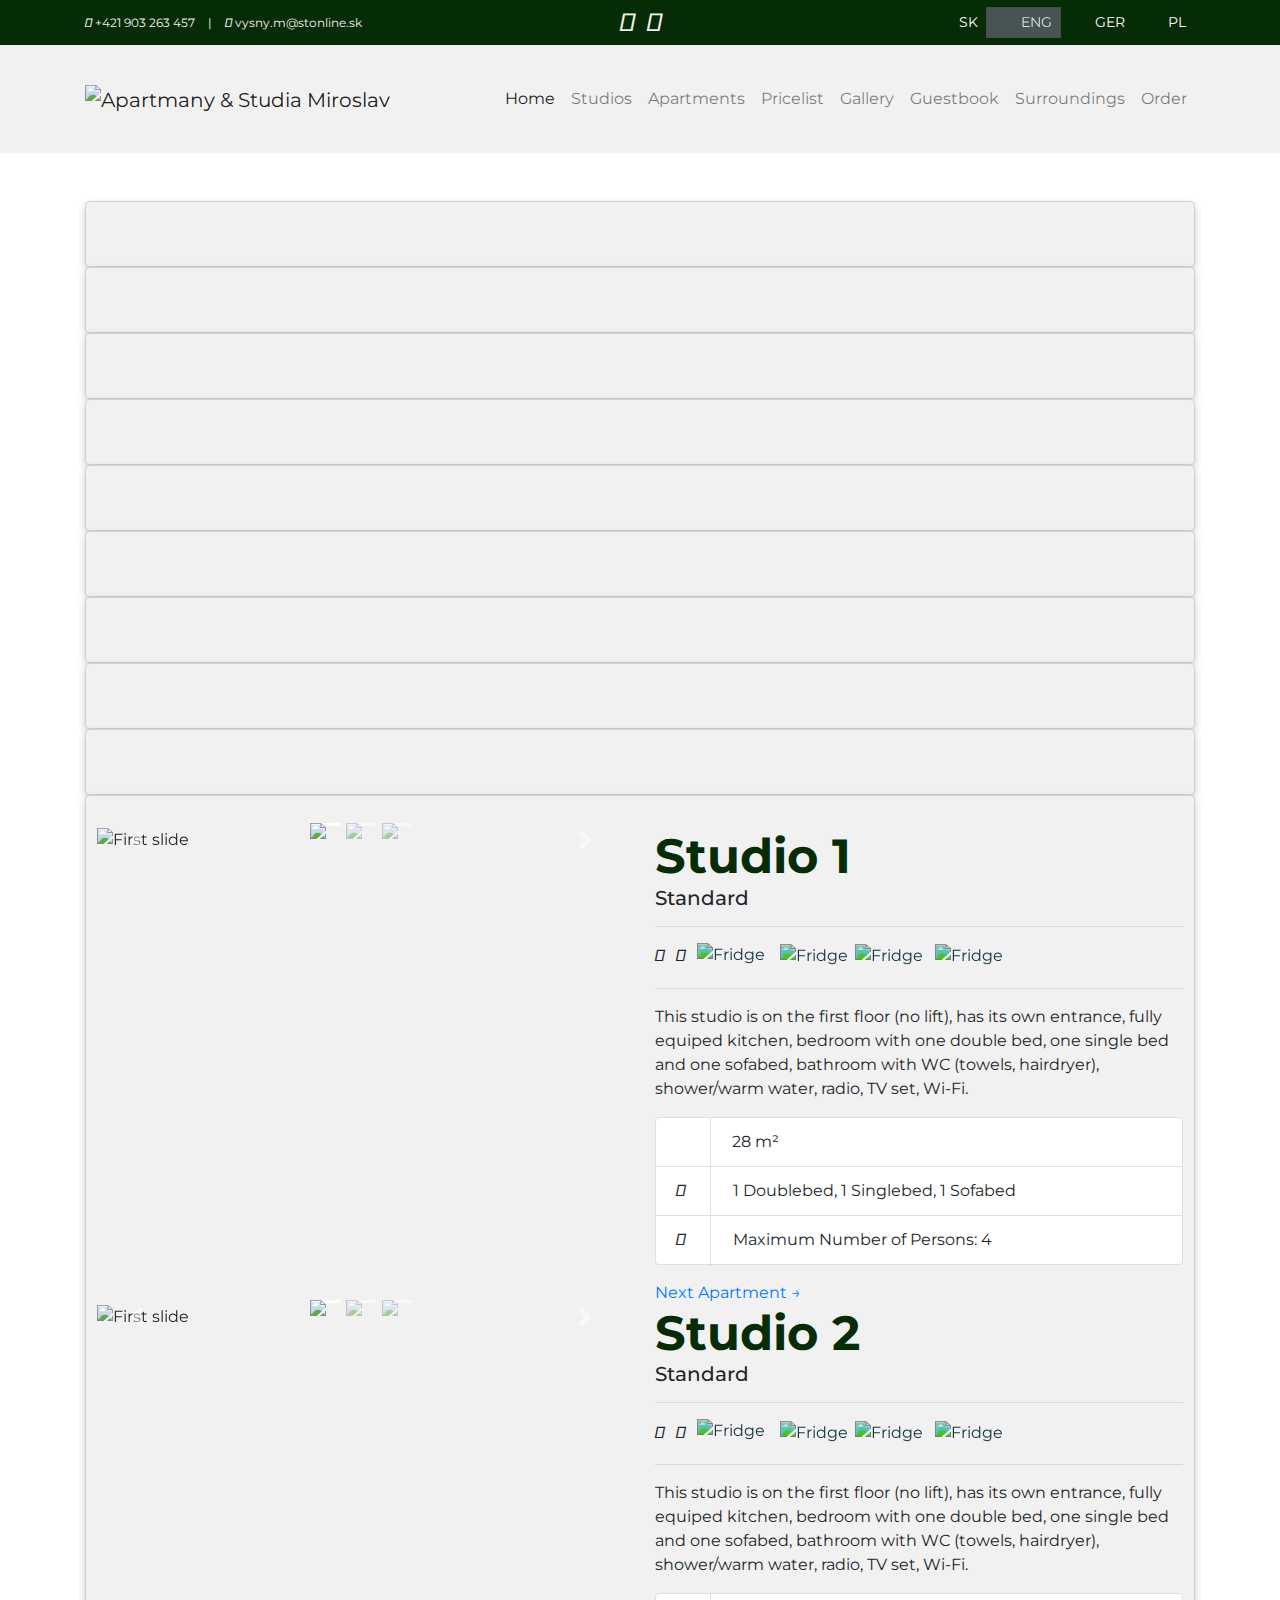
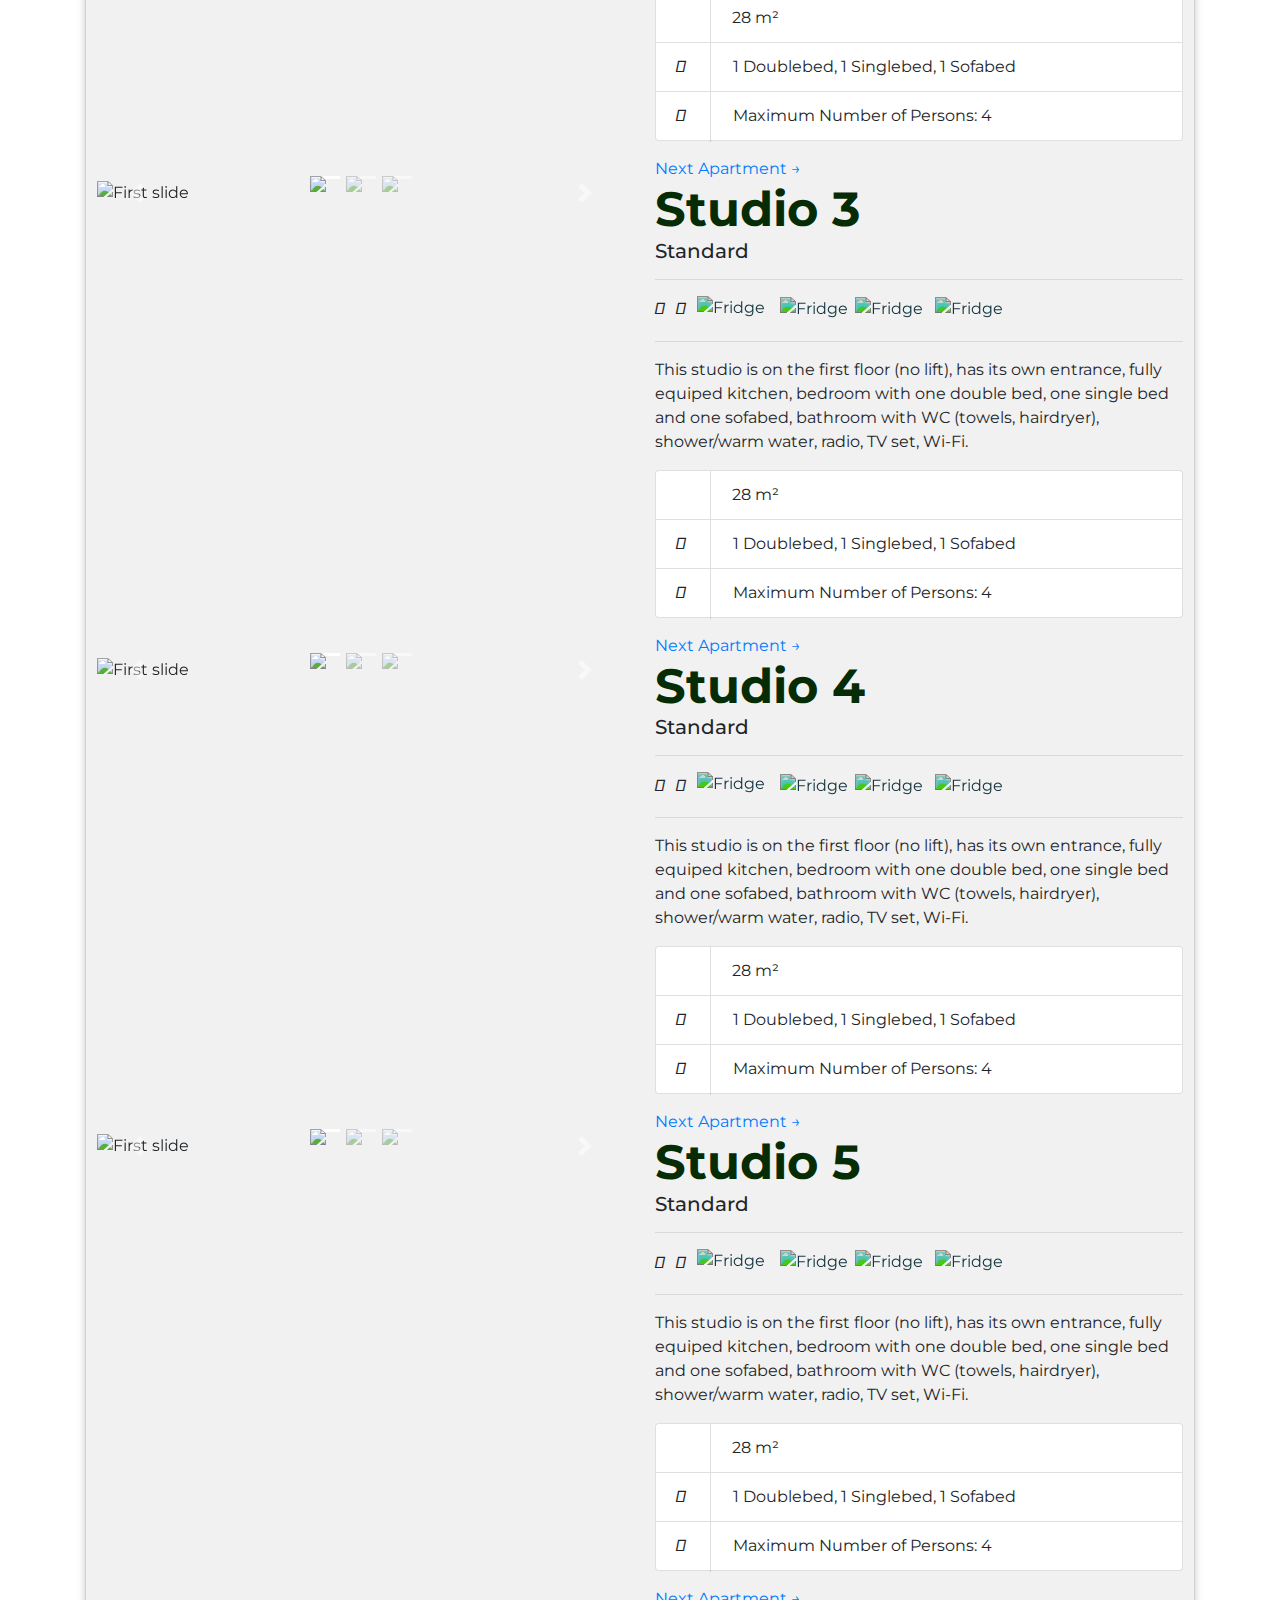
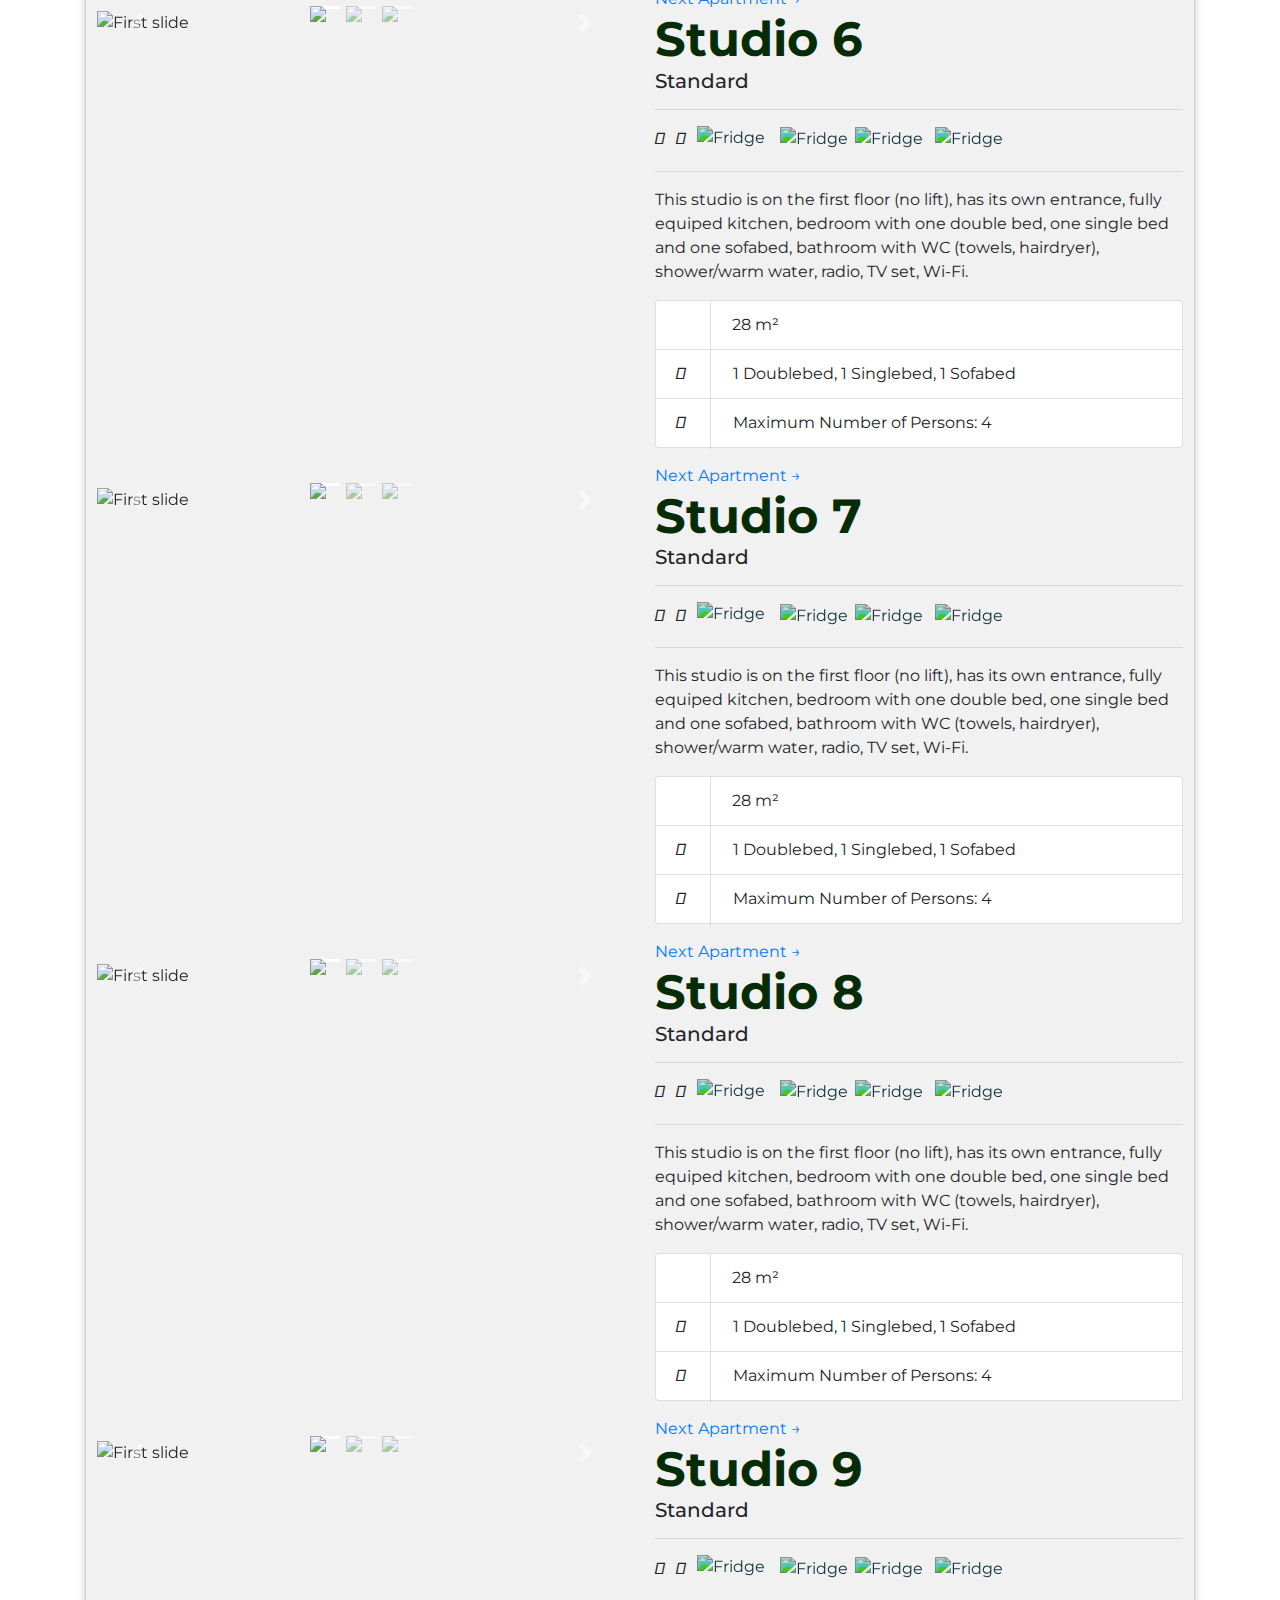
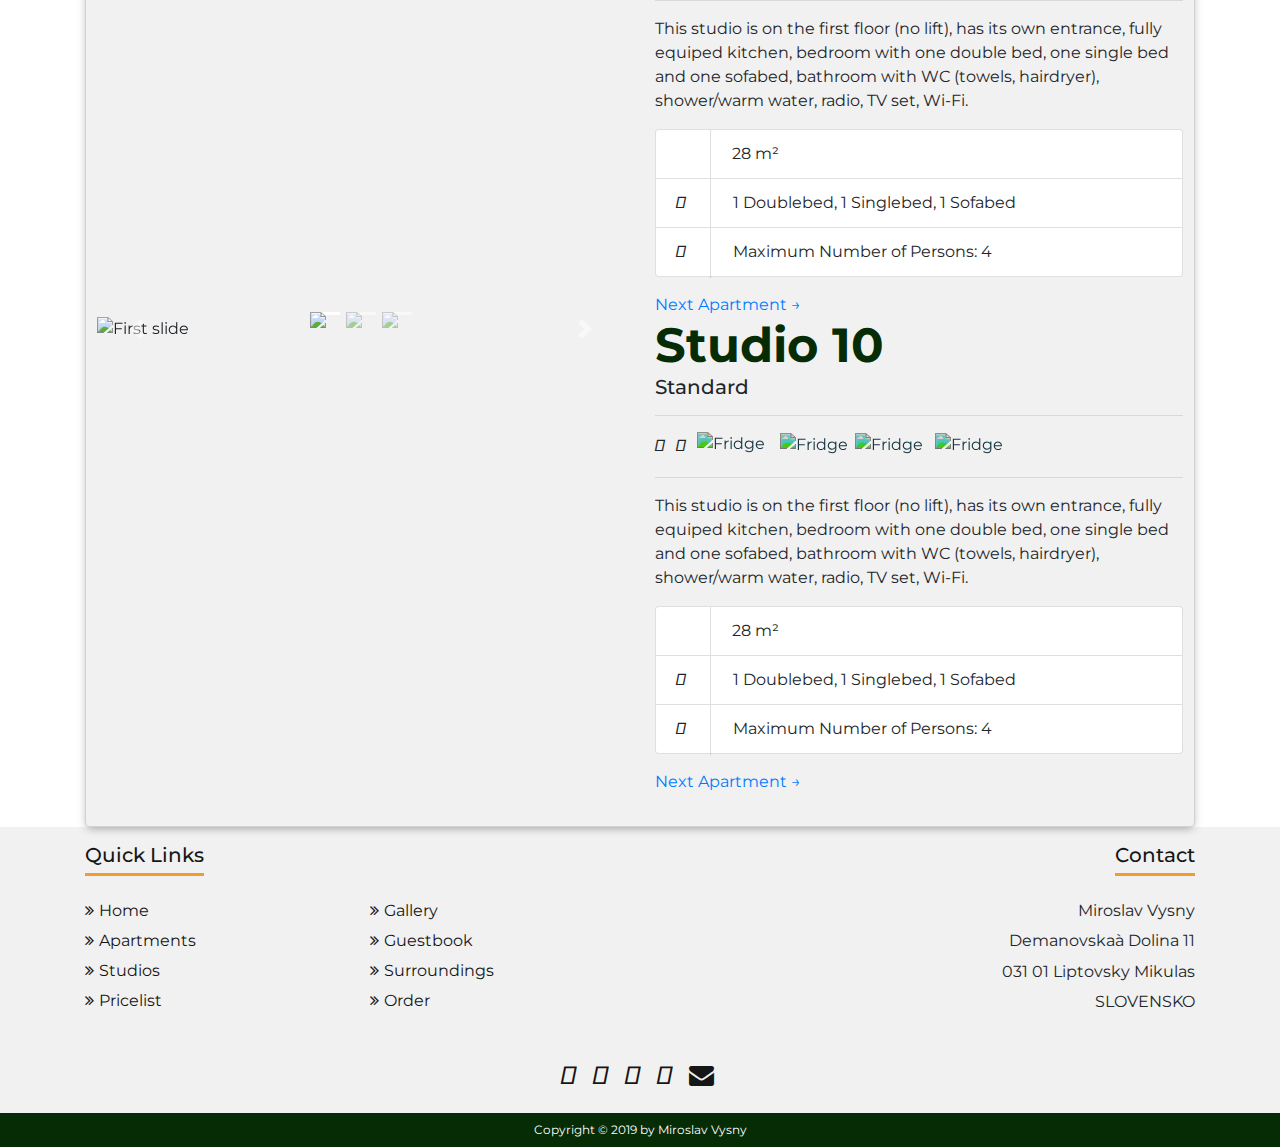
==== commit 99ca1177: "Major Update including Django implementation" ====
--- a/apartment.html
+++ b/apartment.html
@@ -74,7 +74,7 @@
               <a class="nav-link secondary-nav" href="#">Studios</a>
             </li>
             <li class="nav-item">
-              <a class="nav-link secondary-nav" href="/apartment.html">Apartments</a>
+              <a class="nav-link secondary-nav" href="/apartments.html">Apartments</a>
             </li>
             <li class="nav-item">
               <a class="nav-link secondary-nav" href="#">Pricelist</a>
--- a/css/apartment_style.css
+++ b/css/apartment_style.css
@@ -149,38 +149,37 @@
   position: relative;
   max-width: 100%;
   min-width: 360px;
-  height: 550px;
   width: 100%;
-  margin: 0 auto 120px;
+  margin: 0 auto 0;
 }
 
 .content {
-  position: absolute;
-  opacity: 0;
+  /* position: absolute; */
+  opacity: 1;
   top: 2em;
   left: 1%;
   width: 98%;
   margin: 0 auto;
 }
 
-.active {
+/* .active {
   display: block !important;
   margin: 0 auto;
   opacity: 1;
   transition: ease-in-out 1s;
-}
+} */
 
 .card {
   position: relative;
   background: var(--primary-color-light);
   border-radius: 5px;
   padding: 2em 0;
-  height: 550px;
   box-sizing: border-box;
   transition: 0.3s ease;
   box-shadow: 0 3px 10px -2px rgba(0, 0, 0, 0.35);
 }
-.card:first-child,
+
+/* .card:first-child,
 .card:nth-child(2),
 .card:nth-child(3),
 .card:nth-child(4),
@@ -195,32 +194,28 @@
   padding: 0;
   box-shadow: none;
 }
+
 .card:first-child {
-  /* display: none; */
   margin: 0 45px;
   background: rgb(10, 34, 3);
   transition: 0.3s ease;
 }
 .card:nth-child(2) {
-  /* display: none; */
   margin: 0 40px;
   background: rgb(33, 87, 12);
   transition: 0.3s ease;
 }
 .card:nth-child(3) {
-  /* display: none; */
   margin: 0 35px;
   background: rgb(27, 59, 9);
   transition: 0.3s ease;
 }
 .card:nth-child(4) {
-  /* display: none; */
   margin: 0 30px;
   background: rgb(15, 44, 6);
   transition: 0.3s ease;
 }
 .card:nth-child(5) {
-  /* display: none; */
   margin: 0 25px;
   background: rgb(10, 34, 3);
 }
@@ -258,7 +253,7 @@
   height: 6px;
   width: 10%;
   border-radius: 0 0 0 5px;
-}
+} */
 
 .content h1 {
   font-weight: 700;
@@ -272,7 +267,7 @@
   font-size: 16px;
 }
 
-.content a {
+/* .content a {
   color: var(--primary-color-dark);
   position: relative;
   text-decoration: none;
@@ -288,7 +283,7 @@
 }
 .content a:hover:before {
   width: 100%;
-}
+} */
 
 .md-v-line {
   position: absolute;
